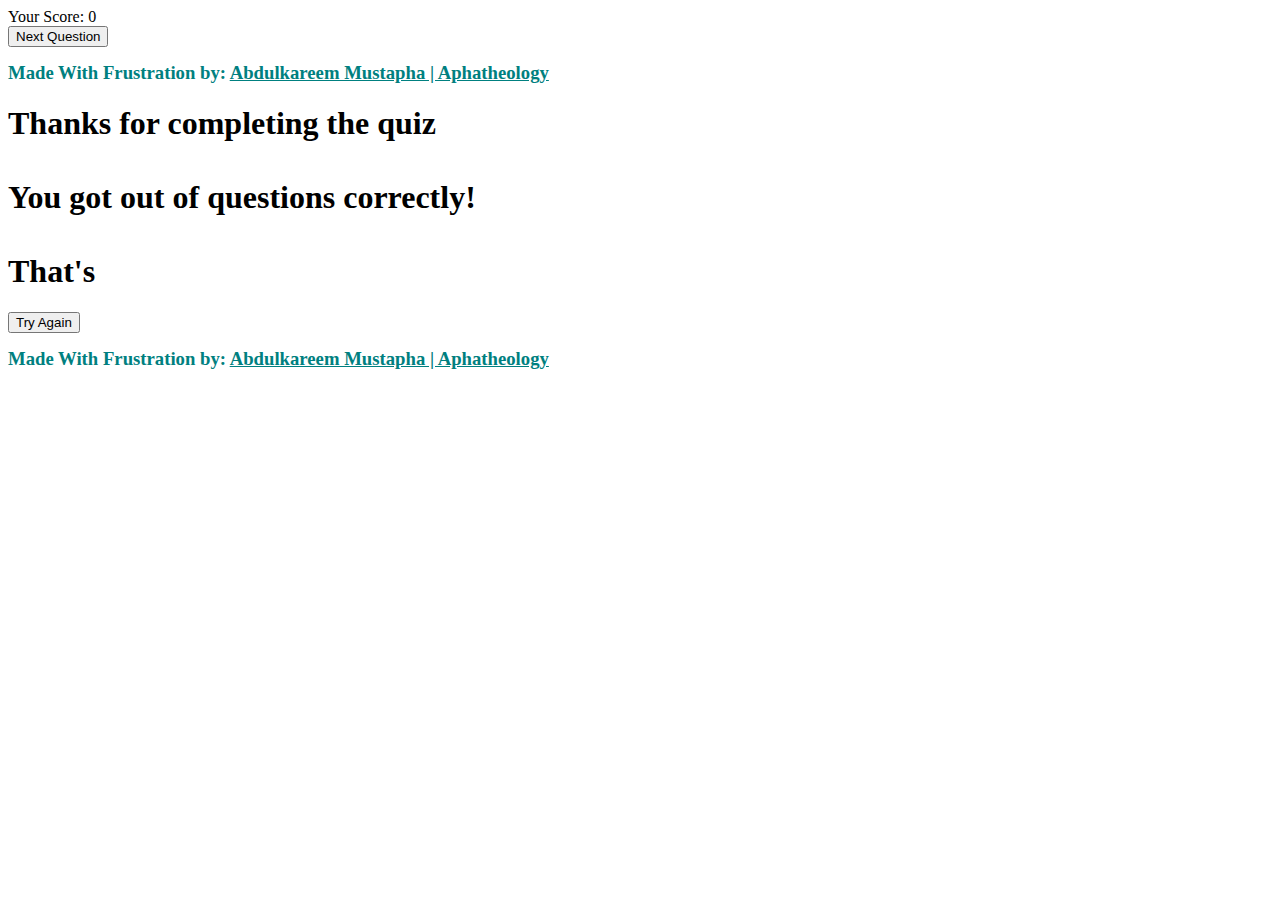
==== Js quiz/quiz.html @ f1bdb1fd "Create quiz.html" ====
<!DOCTYPE html>
<html lang="en">
<head>
    <meta charset="UTF-8">
    <meta name="viewport" content="width=device-width, initial-scale=1.0">
    <title>Quiz Game</title>
    <link rel="stylesheet" href="style.css">
    <script src="script.js" defer async></script>
</head>
<body>
    <div class="main-container">
        <div class="score-container">
            <div id="answered">
                
            </div>
            
            <div id="score">
                Your Score: 0
            </div>
        </div>

        <div id="question" class="question">
           
        </div>
        
        <div class="options">
        <div id="0" class="option1" onclick="check(this)"></div>

        <div id="1" class="option2" onclick="check(this)"></div>

        <div id="2" class="option3" onclick="check(this)"></div>
        
        <div id="3" class="option4" onclick="check(this)"></div>
    </div>

        <button id="next-question" onclick="next()">Next Question</button>

        <h3 style=" color: teal; margin: 15px 0px;">Made With Frustration by: <a style="color: teal" href="https://github.com/aphatheology" target="_blank">Abdulkareem Mustapha | Aphatheology</a></h3>
    </div>

    <div class="quizover">
        <div class="container">
        <h1>Thanks for completing the quiz <br><br>
            You got <span class="correctanswers"></span> out of <span class="totalquestions"></span>  questions correctly! <br> <br>
            That's <span class="percentagescore"></span> 
        </h1>
        <button id="" onclick="tryAgain()">Try Again</button>

        <h3 style=" color: teal; margin: 15px 0px;">Made With Frustration by: <a style="color: teal" href="https://github.com/aphatheology" target="_blank">Abdulkareem Mustapha | Aphatheology</a></h3>
    </div>
    
    </div>
</body>
</html>
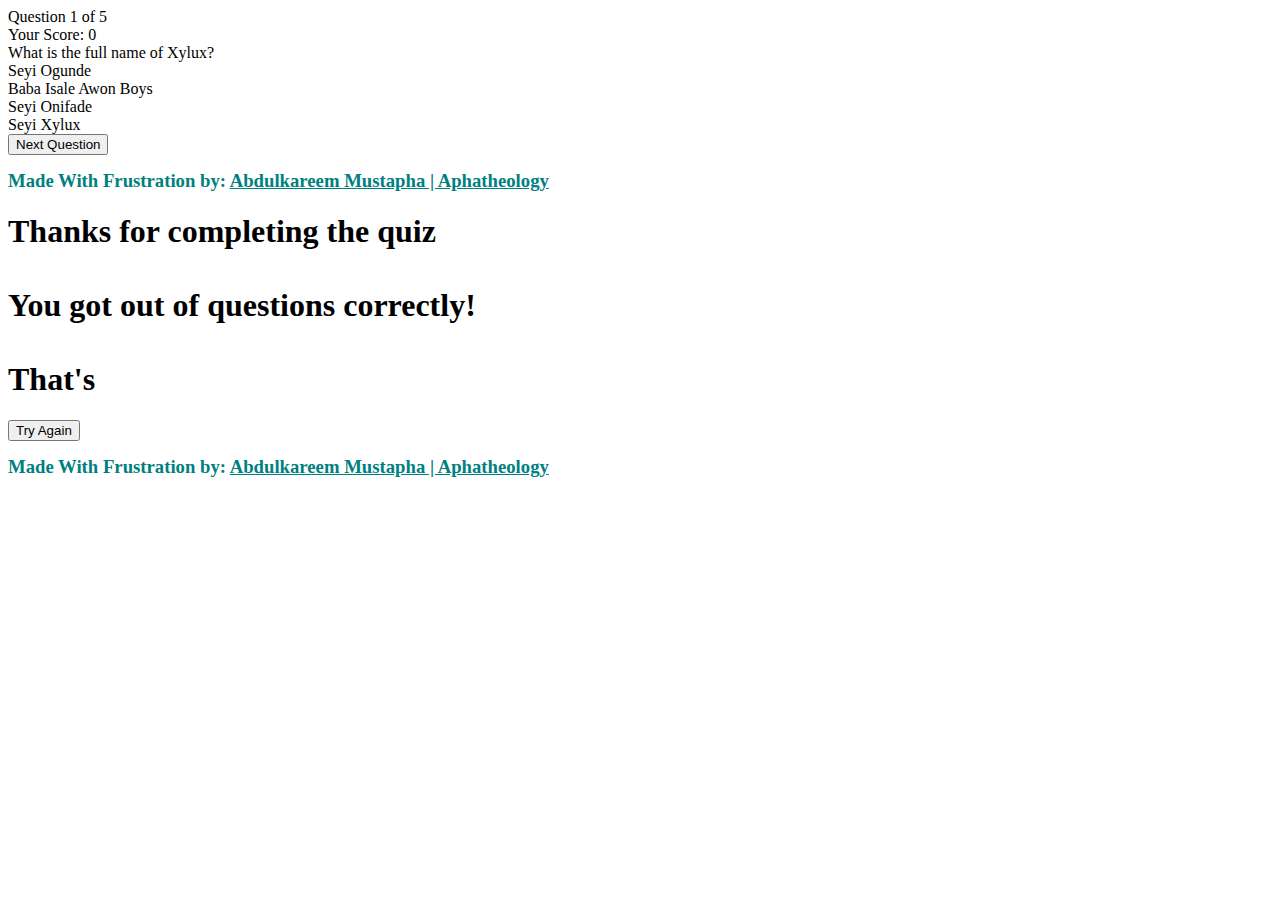
==== commit 0e88fc64: "Update quiz.html" ====
--- a/Js quiz/quiz.html
+++ b/Js quiz/quiz.html
@@ -5,7 +5,7 @@
     <meta name="viewport" content="width=device-width, initial-scale=1.0">
     <title>Quiz Game</title>
     <link rel="stylesheet" href="style.css">
-    <script src="script.js" defer async></script>
+    <script src="quiz.js" defer async></script>
 </head>
 <body>
     <div class="main-container">
